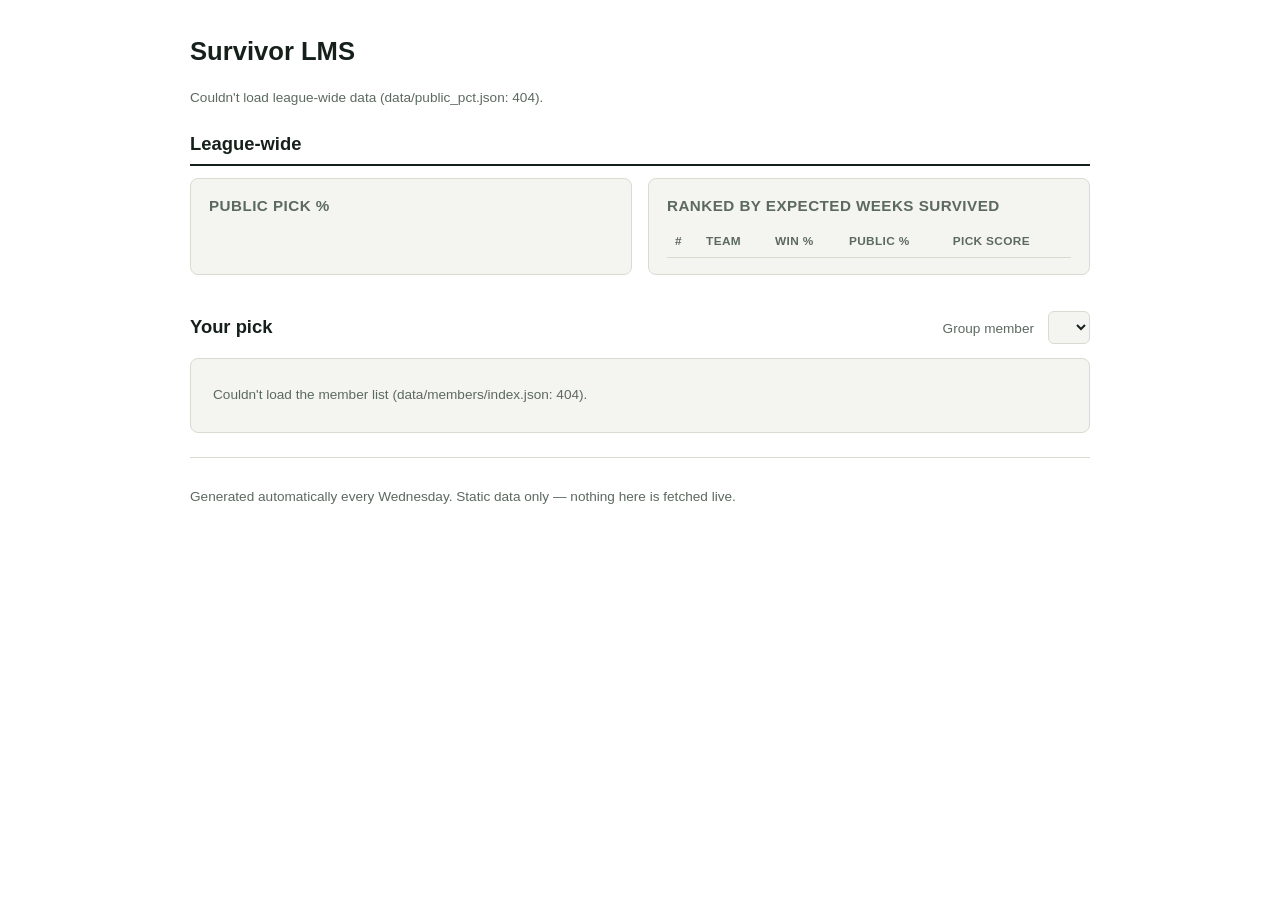
==== site/index.html @ 7f30f39b "Port LMS pipeline into its own repo with a shared static site + weekly Action Splits the LMS ("Last " ====
<!doctype html>
<html lang="en">
<head>
<meta charset="utf-8">
<meta name="viewport" content="width=device-width, initial-scale=1">
<title>Survivor LMS</title>
<link rel="stylesheet" href="style.css">
</head>
<body>
  <header class="page-header">
    <h1>Survivor LMS</h1>
    <p id="week-line" class="muted">Loading…</p>
  </header>

  <main>
    <section id="shared" aria-label="League-wide data">
      <h2>League-wide</h2>
      <div class="grid-2">
        <div class="panel">
          <h3>Public pick % <span class="muted" id="pct-source"></span></h3>
          <div id="pct-bars" class="bars"></div>
        </div>
        <div class="panel">
          <h3>Ranked by expected weeks survived</h3>
          <div class="tablewrap">
            <table id="league-table">
              <thead>
                <tr><th>#</th><th>Team</th><th>Win %</th><th>Public %</th><th>Pick score</th></tr>
              </thead>
              <tbody></tbody>
            </table>
          </div>
        </div>
      </div>
    </section>

    <section id="personal" aria-label="Personal recommendation">
      <div class="personal-head">
        <h2>Your pick</h2>
        <label for="member-select" class="muted">Group member</label>
        <select id="member-select"></select>
      </div>
      <article id="personal-md" class="markdown">
        <p class="muted">Select a name above.</p>
      </article>
    </section>
  </main>

  <footer class="page-footer">
    <p class="muted">Generated automatically every Wednesday. Static data only — nothing here is fetched live.</p>
  </footer>

  <script src="app.js"></script>
</body>
</html>
---- site/style.css ----
:root{
  color-scheme: light dark;
  --bg: #ffffff;
  --ink: #16201b;
  --ink-muted: #5c6960;
  --line: #d7dcd1;
  --surface: #f4f5f1;
  --accent: #1f6e4a;
}
@media (prefers-color-scheme: dark){
  :root{
    --bg: #10140e;
    --ink: #e8ece2;
    --ink-muted: #93a090;
    --line: #2b332a;
    --surface: #171c15;
    --accent: #4fa678;
  }
}

*{ box-sizing: border-box; }
body{
  margin: 0;
  background: var(--bg);
  color: var(--ink);
  font: 15px/1.5 -apple-system, BlinkMacSystemFont, "Segoe UI", sans-serif;
  padding: 0 20px 48px;
}
main{ max-width: 900px; margin: 0 auto; display: flex; flex-direction: column; gap: 36px; }
h1{ font-size: 1.6rem; margin: 0; }
h2{ font-size: 1.15rem; margin: 0 0 12px; border-bottom: 2px solid var(--ink); padding-bottom: 6px; }
h3{ font-size: 0.95rem; margin: 0 0 10px; color: var(--ink-muted); text-transform: uppercase; letter-spacing: .03em; }
.muted{ color: var(--ink-muted); font-size: .85rem; }

.page-header{ max-width: 900px; margin: 32px auto 8px; display: flex; flex-direction: column; gap: 4px; }
.page-footer{ max-width: 900px; margin: 24px auto 0; padding-top: 16px; border-top: 1px solid var(--line); }

.grid-2{ display: grid; grid-template-columns: 1fr 1fr; gap: 16px; }
@media (max-width: 640px){ .grid-2{ grid-template-columns: 1fr; } }

.panel{ background: var(--surface); border: 1px solid var(--line); border-radius: 8px; padding: 16px 18px; }

.bars{ display: flex; flex-direction: column; gap: 6px; }
.bar-row{ display: grid; grid-template-columns: 44px 1fr 40px; align-items: center; gap: 8px; font-size: .82rem; }
.bar-row .abbr{ font-weight: 600; font-variant-numeric: tabular-nums; }
.bar-track{ background: var(--line); border-radius: 3px; height: 10px; overflow: hidden; }
.bar-fill{ background: var(--accent); height: 100%; }
.bar-row .pct{ text-align: right; font-variant-numeric: tabular-nums; }

.tablewrap{ overflow-x: auto; }
table{ width: 100%; border-collapse: collapse; font-size: .85rem; }
th, td{ text-align: left; padding: 6px 8px; border-bottom: 1px solid var(--line); font-variant-numeric: tabular-nums; }
th{ color: var(--ink-muted); font-weight: 600; font-size: .74rem; text-transform: uppercase; letter-spacing: .03em; }

.personal-head{ display: flex; flex-wrap: wrap; align-items: baseline; gap: 10px 14px; margin-bottom: 14px; }
.personal-head h2{ border: none; margin: 0; padding: 0; flex: 1 1 auto; }
#member-select{
  font: inherit; padding: 6px 10px; border-radius: 6px; border: 1px solid var(--line);
  background: var(--surface); color: var(--ink);
}

.markdown{ background: var(--surface); border: 1px solid var(--line); border-radius: 8px; padding: 18px 22px; }
.markdown h1{ font-size: 1.25rem; }
.markdown h2{ font-size: 1.05rem; border: none; padding: 0; margin: 18px 0 8px; }
.markdown p{ margin: 8px 0; }
.markdown ul{ margin: 8px 0; padding-left: 20px; }
.markdown blockquote{
  margin: 10px 0; padding: 8px 14px; border-left: 3px solid var(--accent);
  background: var(--bg); color: var(--ink-muted); font-size: .9rem;
}
.markdown code{ background: var(--bg); border-radius: 4px; padding: 1px 5px; font-size: .88em; }
.markdown table{ margin: 10px 0; }
.markdown table th, .markdown table td{ white-space: nowrap; }
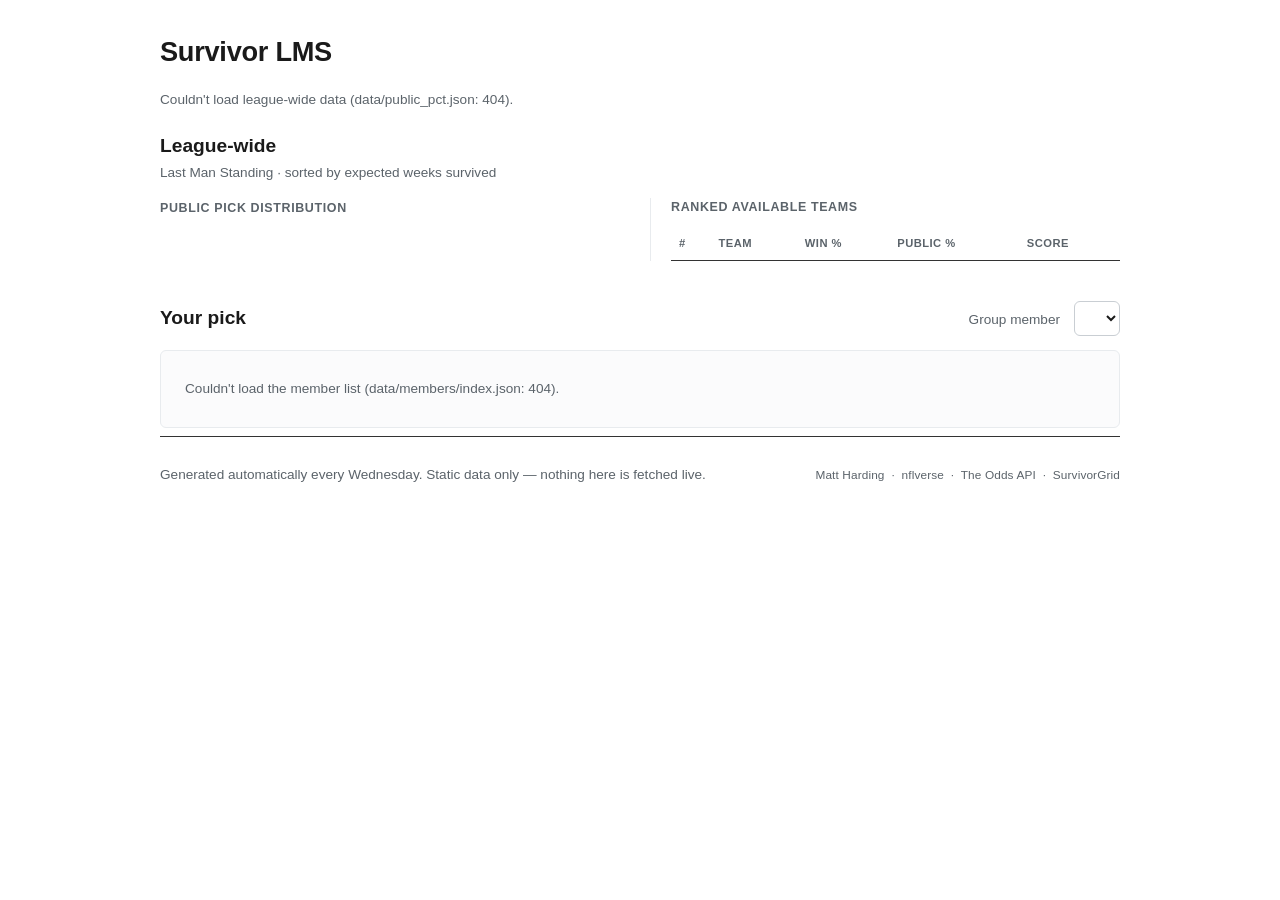
==== commit 272ca584: "Match site theme to the exported chart branding; rename Mattymo -> Matt Site now shares the same vis" ====
--- a/site/index.html
+++ b/site/index.html
@@ -15,17 +15,18 @@
   <main>
     <section id="shared" aria-label="League-wide data">
       <h2>League-wide</h2>
+      <span class="section-sub">Last Man Standing · sorted by expected weeks survived</span>
       <div class="grid-2">
         <div class="panel">
-          <h3>Public pick % <span class="muted" id="pct-source"></span></h3>
+          <h3>Public Pick Distribution <span class="muted" id="pct-source"></span></h3>
           <div id="pct-bars" class="bars"></div>
         </div>
         <div class="panel">
-          <h3>Ranked by expected weeks survived</h3>
+          <h3>Ranked Available Teams</h3>
           <div class="tablewrap">
             <table id="league-table">
               <thead>
-                <tr><th>#</th><th>Team</th><th>Win %</th><th>Public %</th><th>Pick score</th></tr>
+                <tr><th>#</th><th>Team</th><th>Win %</th><th>Public %</th><th>Score</th></tr>
               </thead>
               <tbody></tbody>
             </table>
@@ -48,6 +49,7 @@
 
   <footer class="page-footer">
     <p class="muted">Generated automatically every Wednesday. Static data only — nothing here is fetched live.</p>
+    <p class="caption">Matt Harding &nbsp;·&nbsp; nflverse &nbsp;·&nbsp; The Odds API &nbsp;·&nbsp; SurvivorGrid</p>
   </footer>
 
   <script src="app.js"></script>
--- a/site/style.css
+++ b/site/style.css
@@ -1,20 +1,39 @@
+/* Matches the branded chart PNGs the pipeline generates (survivor_core/viz.py):
+   clean white ground, bold left-aligned titles, muted grey secondary text,
+   thin light gridlines, a red->amber->green win-probability scale, team
+   brand colours as the only strong accent, and a gold highlight on the
+   recommended pick -- same "gt-table" look as the ranked_table chart. */
 :root{
   color-scheme: light dark;
   --bg: #ffffff;
-  --ink: #16201b;
-  --ink-muted: #5c6960;
-  --line: #d7dcd1;
-  --surface: #f4f5f1;
-  --accent: #1f6e4a;
+  --surface: #fbfbfc;
+  --ink: #1a1a1a;
+  --ink-muted: #5b636a;
+  --line: #e8ebee;
+  --border: #c9ced3;
+  --stripe: #f6f7f8;
+  --divider: #333333;
+  --red: #bf1029;
+  --amber: #d9a441;
+  --green: #3f8f29;
+  --rec-bg: #fff6da;
+  --rec-border: #e0b000;
 }
 @media (prefers-color-scheme: dark){
   :root{
-    --bg: #10140e;
-    --ink: #e8ece2;
-    --ink-muted: #93a090;
-    --line: #2b332a;
-    --surface: #171c15;
-    --accent: #4fa678;
+    --bg: #14171a;
+    --surface: #1a1e22;
+    --ink: #f1f2f4;
+    --ink-muted: #9aa3ab;
+    --line: #262b30;
+    --border: #3a4048;
+    --stripe: #1e2226;
+    --divider: #cfd3d6;
+    --red: #ef5b56;
+    --amber: #e8b45a;
+    --green: #5fbf62;
+    --rec-bg: #35300f;
+    --rec-border: #caa53a;
   }
 }
 
@@ -23,51 +42,75 @@
   margin: 0;
   background: var(--bg);
   color: var(--ink);
-  font: 15px/1.5 -apple-system, BlinkMacSystemFont, "Segoe UI", sans-serif;
+  font: 15px/1.5 -apple-system, BlinkMacSystemFont, "Segoe UI", Helvetica, Arial, sans-serif;
   padding: 0 20px 48px;
 }
-main{ max-width: 900px; margin: 0 auto; display: flex; flex-direction: column; gap: 36px; }
-h1{ font-size: 1.6rem; margin: 0; }
-h2{ font-size: 1.15rem; margin: 0 0 12px; border-bottom: 2px solid var(--ink); padding-bottom: 6px; }
-h3{ font-size: 0.95rem; margin: 0 0 10px; color: var(--ink-muted); text-transform: uppercase; letter-spacing: .03em; }
+main{ max-width: 960px; margin: 0 auto; display: flex; flex-direction: column; gap: 40px; }
+h1{ font-size: 1.7rem; font-weight: 800; margin: 0; letter-spacing: -.01em; }
+h2{ font-size: 1.2rem; font-weight: 800; margin: 0 0 2px; color: var(--ink); }
+h2 + .section-sub{ display: block; margin: 0 0 14px; }
+h3{
+  font-size: .78rem; margin: 0 0 12px; color: var(--ink-muted);
+  text-transform: uppercase; letter-spacing: .05em; font-weight: 700;
+}
 .muted{ color: var(--ink-muted); font-size: .85rem; }
+.section-sub{ color: var(--ink-muted); font-size: .85rem; }
 
-.page-header{ max-width: 900px; margin: 32px auto 8px; display: flex; flex-direction: column; gap: 4px; }
-.page-footer{ max-width: 900px; margin: 24px auto 0; padding-top: 16px; border-top: 1px solid var(--line); }
+.page-header{ max-width: 960px; margin: 32px auto 8px; display: flex; flex-direction: column; gap: 4px; }
+.page-footer{
+  max-width: 960px; margin: 8px auto 0; padding-top: 14px; border-top: 1px solid var(--divider);
+  display: flex; justify-content: space-between; align-items: baseline; gap: 12px; flex-wrap: wrap;
+}
+.caption{ font-size: .74rem; color: var(--ink-muted); letter-spacing: .01em; }
 
-.grid-2{ display: grid; grid-template-columns: 1fr 1fr; gap: 16px; }
+.grid-2{ display: grid; grid-template-columns: 1fr 1fr; gap: 20px; }
 @media (max-width: 640px){ .grid-2{ grid-template-columns: 1fr; } }
 
-.panel{ background: var(--surface); border: 1px solid var(--line); border-radius: 8px; padding: 16px 18px; }
+.panel{ background: var(--bg); border: none; padding: 0; }
+.panel + .panel{ border-left: 1px solid var(--line); padding-left: 20px; }
+@media (max-width: 640px){ .panel + .panel{ border-left: none; padding-left: 0; border-top: 1px solid var(--line); padding-top: 16px; } }
 
-.bars{ display: flex; flex-direction: column; gap: 6px; }
-.bar-row{ display: grid; grid-template-columns: 44px 1fr 40px; align-items: center; gap: 8px; font-size: .82rem; }
-.bar-row .abbr{ font-weight: 600; font-variant-numeric: tabular-nums; }
-.bar-track{ background: var(--line); border-radius: 3px; height: 10px; overflow: hidden; }
-.bar-fill{ background: var(--accent); height: 100%; }
-.bar-row .pct{ text-align: right; font-variant-numeric: tabular-nums; }
+.bars{ display: flex; flex-direction: column; gap: 7px; }
+.bar-row{ display: grid; grid-template-columns: 22px 38px 1fr 40px; align-items: center; gap: 8px; font-size: .82rem; }
+.bar-row .logo{ width: 20px; height: 20px; object-fit: contain; }
+.bar-row .abbr{ font-weight: 700; font-variant-numeric: tabular-nums; }
+.bar-track{ background: var(--line); border-radius: 2px; height: 11px; overflow: hidden; }
+.bar-fill{ height: 100%; opacity: .92; }
+.bar-row .pct{ text-align: right; font-variant-numeric: tabular-nums; font-weight: 600; }
 
 .tablewrap{ overflow-x: auto; }
 table{ width: 100%; border-collapse: collapse; font-size: .85rem; }
-th, td{ text-align: left; padding: 6px 8px; border-bottom: 1px solid var(--line); font-variant-numeric: tabular-nums; }
-th{ color: var(--ink-muted); font-weight: 600; font-size: .74rem; text-transform: uppercase; letter-spacing: .03em; }
+th, td{ text-align: left; padding: 7px 8px; font-variant-numeric: tabular-nums; }
+th{
+  color: var(--ink-muted); font-weight: 700; font-size: .7rem; text-transform: uppercase;
+  letter-spacing: .04em; border-bottom: 1.5px solid var(--divider); padding-bottom: 8px;
+}
+tbody tr:nth-child(even){ background: var(--stripe); }
+tbody tr.is-rec{ background: var(--rec-bg); outline: 1.5px solid var(--rec-border); outline-offset: -1.5px; }
+td.team-cell{ display: flex; align-items: center; gap: 7px; font-weight: 700; }
+td.team-cell img{ width: 18px; height: 18px; object-fit: contain; }
+td.scale-cell{ font-weight: 700; border-radius: 3px; }
 
 .personal-head{ display: flex; flex-wrap: wrap; align-items: baseline; gap: 10px 14px; margin-bottom: 14px; }
-.personal-head h2{ border: none; margin: 0; padding: 0; flex: 1 1 auto; }
+.personal-head h2{ margin: 0; flex: 1 1 auto; }
 #member-select{
-  font: inherit; padding: 6px 10px; border-radius: 6px; border: 1px solid var(--line);
-  background: var(--surface); color: var(--ink);
+  font: inherit; font-weight: 600; padding: 7px 12px; border-radius: 6px; border: 1px solid var(--border);
+  background: var(--bg); color: var(--ink);
 }
 
-.markdown{ background: var(--surface); border: 1px solid var(--line); border-radius: 8px; padding: 18px 22px; }
-.markdown h1{ font-size: 1.25rem; }
-.markdown h2{ font-size: 1.05rem; border: none; padding: 0; margin: 18px 0 8px; }
+.markdown{ background: var(--surface); border: 1px solid var(--line); border-radius: 6px; padding: 20px 24px; }
+.markdown h1{ font-size: 1.3rem; font-weight: 800; }
+.markdown h2, .markdown h3{
+  font-size: 1rem; text-transform: none; letter-spacing: 0; font-weight: 800; color: var(--ink);
+  margin: 18px 0 8px; padding: 0;
+}
 .markdown p{ margin: 8px 0; }
 .markdown ul{ margin: 8px 0; padding-left: 20px; }
 .markdown blockquote{
-  margin: 10px 0; padding: 8px 14px; border-left: 3px solid var(--accent);
+  margin: 10px 0; padding: 8px 14px; border-left: 3px solid var(--amber);
   background: var(--bg); color: var(--ink-muted); font-size: .9rem;
 }
-.markdown code{ background: var(--bg); border-radius: 4px; padding: 1px 5px; font-size: .88em; }
+.markdown code{ background: var(--bg); border: 1px solid var(--line); border-radius: 4px; padding: 1px 5px; font-size: .85em; }
 .markdown table{ margin: 10px 0; }
-.markdown table th, .markdown table td{ white-space: nowrap; }
+.markdown table th{ border-bottom: 1.5px solid var(--divider); }
+.markdown table td{ border-bottom: 1px solid var(--line); white-space: nowrap; }
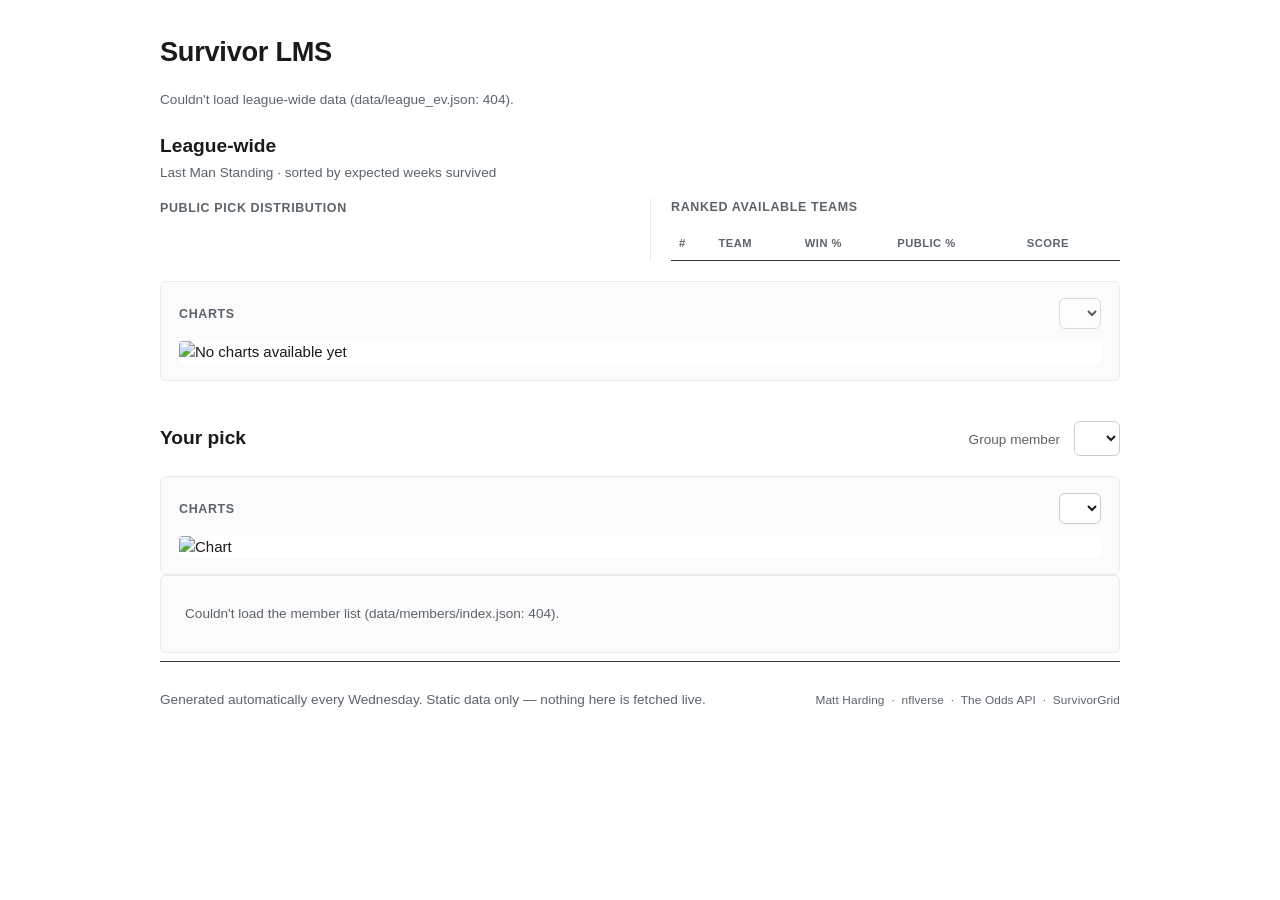
==== commit 12f1ae8c: "Publish the real branded charts to the site; fix pick% bars; add teams-remaining Four fixes from fee" ====
--- a/site/index.html
+++ b/site/index.html
@@ -33,6 +33,14 @@
           </div>
         </div>
       </div>
+
+      <div class="chart-viewer">
+        <div class="chart-viewer-head">
+          <h3>Charts</h3>
+          <select id="shared-chart-select"></select>
+        </div>
+        <img id="shared-chart-img" alt="Chart" loading="lazy">
+      </div>
     </section>
 
     <section id="personal" aria-label="Personal recommendation">
@@ -41,6 +49,15 @@
         <label for="member-select" class="muted">Group member</label>
         <select id="member-select"></select>
       </div>
+
+      <div class="chart-viewer">
+        <div class="chart-viewer-head">
+          <h3>Charts</h3>
+          <select id="personal-chart-select"></select>
+        </div>
+        <img id="personal-chart-img" alt="Chart" loading="lazy">
+      </div>
+
       <article id="personal-md" class="markdown">
         <p class="muted">Select a name above.</p>
       </article>
--- a/site/style.css
+++ b/site/style.css
@@ -75,7 +75,7 @@
 .bar-row .logo{ width: 20px; height: 20px; object-fit: contain; }
 .bar-row .abbr{ font-weight: 700; font-variant-numeric: tabular-nums; }
 .bar-track{ background: var(--line); border-radius: 2px; height: 11px; overflow: hidden; }
-.bar-fill{ height: 100%; opacity: .92; }
+.bar-fill{ display: block; height: 100%; opacity: .92; } /* span is inline by default -- width is a no-op without this */
 .bar-row .pct{ text-align: right; font-variant-numeric: tabular-nums; font-weight: 600; }
 
 .tablewrap{ overflow-x: auto; }
@@ -90,6 +90,18 @@
 td.team-cell{ display: flex; align-items: center; gap: 7px; font-weight: 700; }
 td.team-cell img{ width: 18px; height: 18px; object-fit: contain; }
 td.scale-cell{ font-weight: 700; border-radius: 3px; }
+
+.chart-viewer{
+  margin-top: 20px; background: var(--surface); border: 1px solid var(--line);
+  border-radius: 6px; padding: 16px 18px;
+}
+.chart-viewer-head{ display: flex; align-items: baseline; justify-content: space-between; gap: 12px; margin-bottom: 12px; }
+.chart-viewer-head h3{ margin: 0; }
+.chart-viewer select{
+  font: inherit; font-weight: 600; font-size: .82rem; padding: 6px 10px; border-radius: 6px;
+  border: 1px solid var(--border); background: var(--bg); color: var(--ink);
+}
+.chart-viewer img{ display: block; width: 100%; height: auto; border-radius: 4px; background: #fff; }
 
 .personal-head{ display: flex; flex-wrap: wrap; align-items: baseline; gap: 10px 14px; margin-bottom: 14px; }
 .personal-head h2{ margin: 0; flex: 1 1 auto; }
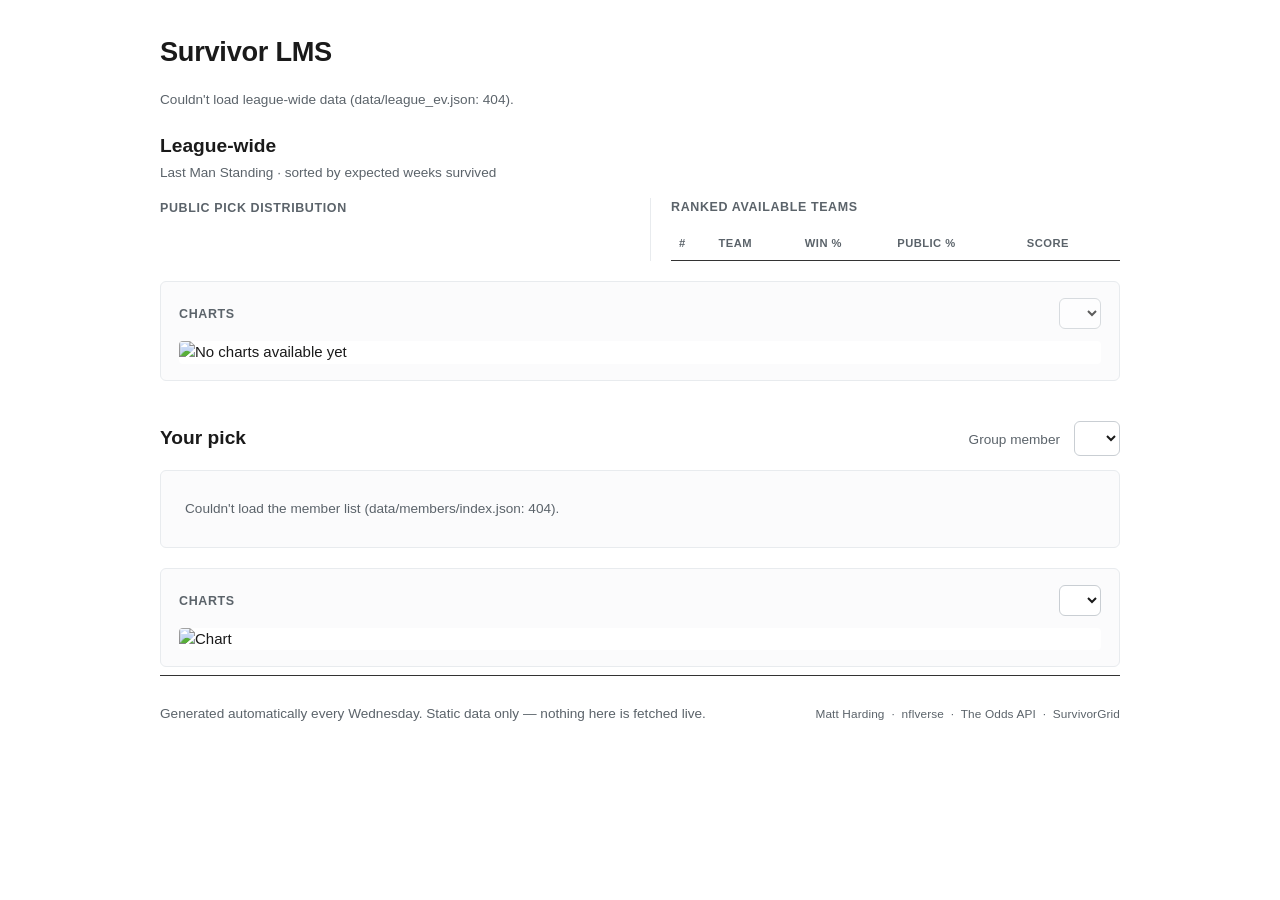
==== commit c5d32e48: "Move personal charts to bottom, drop dark mode, match ranked-table styling Three fixes from feedback" ====
--- a/site/index.html
+++ b/site/index.html
@@ -50,6 +50,12 @@
         <select id="member-select"></select>
       </div>
 
+      <article id="personal-md" class="markdown">
+        <p class="muted">Select a name above.</p>
+      </article>
+
+      <div id="personal-table-wrap" class="table-panel"></div>
+
       <div class="chart-viewer">
         <div class="chart-viewer-head">
           <h3>Charts</h3>
@@ -57,10 +63,6 @@
         </div>
         <img id="personal-chart-img" alt="Chart" loading="lazy">
       </div>
-
-      <article id="personal-md" class="markdown">
-        <p class="muted">Select a name above.</p>
-      </article>
     </section>
   </main>
 
--- a/site/style.css
+++ b/site/style.css
@@ -4,7 +4,7 @@
    brand colours as the only strong accent, and a gold highlight on the
    recommended pick -- same "gt-table" look as the ranked_table chart. */
 :root{
-  color-scheme: light dark;
+  color-scheme: light;
   --bg: #ffffff;
   --surface: #fbfbfc;
   --ink: #1a1a1a;
@@ -18,23 +18,6 @@
   --green: #3f8f29;
   --rec-bg: #fff6da;
   --rec-border: #e0b000;
-}
-@media (prefers-color-scheme: dark){
-  :root{
-    --bg: #14171a;
-    --surface: #1a1e22;
-    --ink: #f1f2f4;
-    --ink-muted: #9aa3ab;
-    --line: #262b30;
-    --border: #3a4048;
-    --stripe: #1e2226;
-    --divider: #cfd3d6;
-    --red: #ef5b56;
-    --amber: #e8b45a;
-    --green: #5fbf62;
-    --rec-bg: #35300f;
-    --rec-border: #caa53a;
-  }
 }
 
 *{ box-sizing: border-box; }
@@ -90,6 +73,13 @@
 td.team-cell{ display: flex; align-items: center; gap: 7px; font-weight: 700; }
 td.team-cell img{ width: 18px; height: 18px; object-fit: contain; }
 td.scale-cell{ font-weight: 700; border-radius: 3px; }
+td.plan-cell{ font-family: ui-monospace, "SFMono-Regular", Consolas, monospace; font-size: .76rem; color: var(--ink-muted); white-space: nowrap; }
+
+.table-panel{
+  margin-top: 20px; background: var(--surface); border: 1px solid var(--line);
+  border-radius: 6px; padding: 16px 18px;
+}
+.table-panel:empty{ display: none; }
 
 .chart-viewer{
   margin-top: 20px; background: var(--surface); border: 1px solid var(--line);
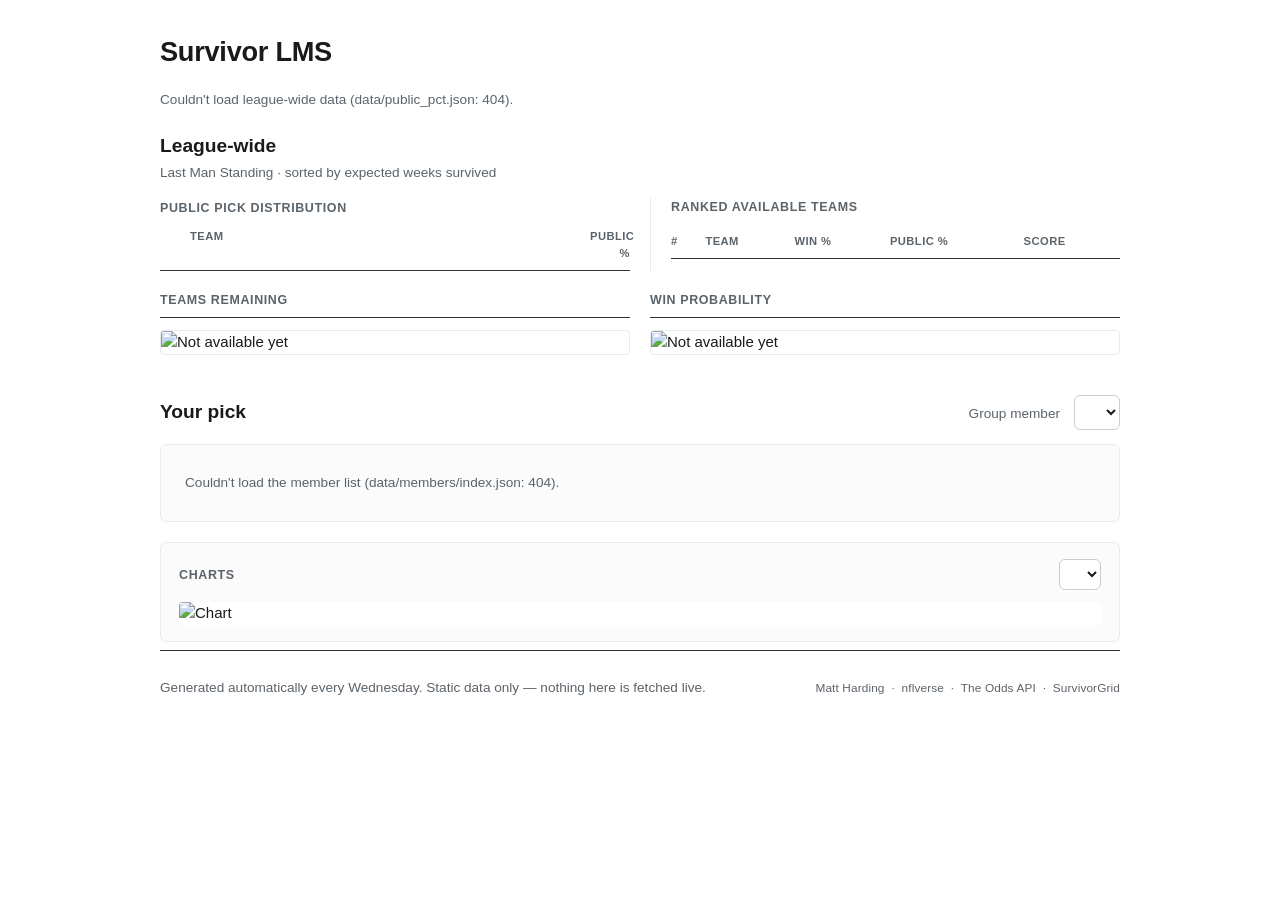
==== commit 22aff943: "Align League-wide panels row-for-row; fixed teams-remaining/win-prob pair - The pick-distribution ba" ====
--- a/site/index.html
+++ b/site/index.html
@@ -19,6 +19,7 @@
       <div class="grid-2">
         <div class="panel">
           <h3>Public Pick Distribution <span class="muted" id="pct-source"></span></h3>
+          <div class="col-labels"><span></span><span>Team</span><span></span><span class="r">Public %</span></div>
           <div id="pct-bars" class="bars"></div>
         </div>
         <div class="panel">
@@ -34,12 +35,15 @@
         </div>
       </div>
 
-      <div class="chart-viewer">
-        <div class="chart-viewer-head">
-          <h3>Charts</h3>
-          <select id="shared-chart-select"></select>
+      <div class="grid-2 chart-pair">
+        <div class="chart-pane">
+          <h3>Teams Remaining</h3>
+          <img id="chart-teams-remaining" alt="Teams remaining chart" loading="lazy">
         </div>
-        <img id="shared-chart-img" alt="Chart" loading="lazy">
+        <div class="chart-pane">
+          <h3>Win Probability</h3>
+          <img id="chart-win-probability" alt="Win probability chart" loading="lazy">
+        </div>
       </div>
     </section>
 
--- a/site/style.css
+++ b/site/style.css
@@ -53,9 +53,23 @@
 .panel + .panel{ border-left: 1px solid var(--line); padding-left: 20px; }
 @media (max-width: 640px){ .panel + .panel{ border-left: none; padding-left: 0; border-top: 1px solid var(--line); padding-top: 16px; } }
 
-.bars{ display: flex; flex-direction: column; gap: 7px; }
-.bar-row{ display: grid; grid-template-columns: 22px 38px 1fr 40px; align-items: center; gap: 8px; font-size: .82rem; }
-.bar-row .logo{ width: 20px; height: 20px; object-fit: contain; }
+/* Both League-wide panels get the same two-line header (title, then a
+   column-label row) so their N-th data row lands at the same Y in both --
+   the bars panel previously had only a title, one header line short of the
+   table, so every row below it crept out of alignment with its table row. */
+.panel h3{ margin: 0 0 10px; }
+.col-labels{
+  display: grid; grid-template-columns: 22px 38px 1fr 40px; gap: 8px;
+  padding-bottom: 8px; border-bottom: 1.5px solid var(--divider);
+  color: var(--ink-muted); font-weight: 700; font-size: .7rem; text-transform: uppercase; letter-spacing: .04em;
+}
+.col-labels .r{ text-align: right; }
+.bars{ display: flex; flex-direction: column; }
+.bar-row{
+  display: grid; grid-template-columns: 22px 38px 1fr 40px; align-items: center; gap: 8px;
+  font-size: .85rem; padding: 7px 0;
+}
+.bar-row .logo{ width: 18px; height: 18px; object-fit: contain; }
 .bar-row .abbr{ font-weight: 700; font-variant-numeric: tabular-nums; }
 .bar-track{ background: var(--line); border-radius: 2px; height: 11px; overflow: hidden; }
 .bar-fill{ display: block; height: 100%; opacity: .92; } /* span is inline by default -- width is a no-op without this */
@@ -68,6 +82,7 @@
   color: var(--ink-muted); font-weight: 700; font-size: .7rem; text-transform: uppercase;
   letter-spacing: .04em; border-bottom: 1.5px solid var(--divider); padding-bottom: 8px;
 }
+#league-table td:first-child, #league-table th:first-child{ padding-left: 0; }
 tbody tr:nth-child(even){ background: var(--stripe); }
 tbody tr.is-rec{ background: var(--rec-bg); outline: 1.5px solid var(--rec-border); outline-offset: -1.5px; }
 td.team-cell{ display: flex; align-items: center; gap: 7px; font-weight: 700; }
@@ -80,6 +95,10 @@
   border-radius: 6px; padding: 16px 18px;
 }
 .table-panel:empty{ display: none; }
+
+.chart-pair{ margin-top: 20px; }
+.chart-pane h3{ padding-bottom: 8px; border-bottom: 1.5px solid var(--divider); }
+.chart-pane img{ display: block; width: 100%; height: auto; border-radius: 4px; background: #fff; border: 1px solid var(--line); }
 
 .chart-viewer{
   margin-top: 20px; background: var(--surface); border: 1px solid var(--line);
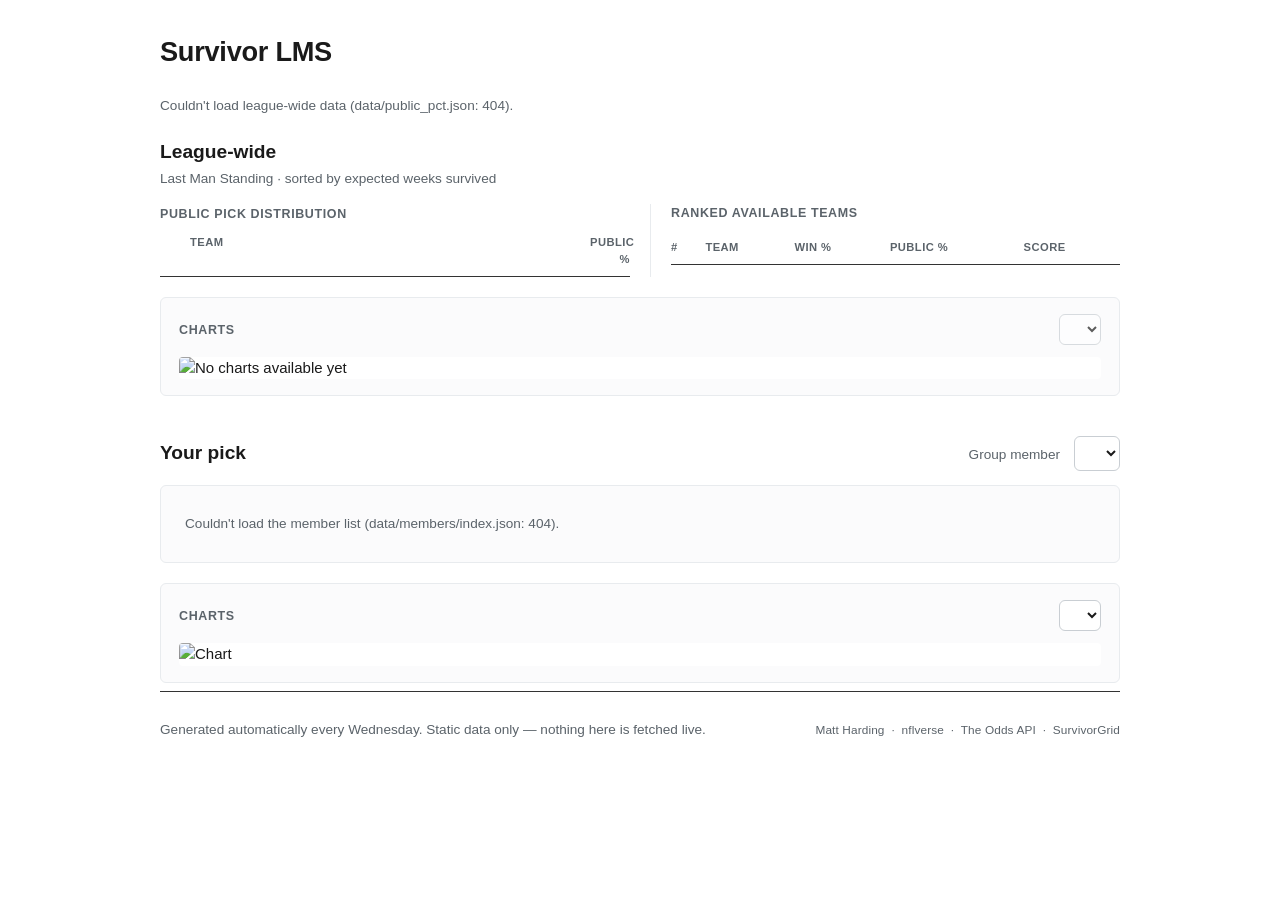
==== commit 357a3e6a: "Revert League-wide charts to a dropdown (teams remaining default); show pool size at top Side-by-sid" ====
--- a/site/index.html
+++ b/site/index.html
@@ -9,6 +9,7 @@
 <body>
   <header class="page-header">
     <h1>Survivor LMS</h1>
+    <p id="pool-size" class="pool-size"></p>
     <p id="week-line" class="muted">Loading…</p>
   </header>
 
@@ -35,15 +36,12 @@
         </div>
       </div>
 
-      <div class="grid-2 chart-pair">
-        <div class="chart-pane">
-          <h3>Teams Remaining</h3>
-          <img id="chart-teams-remaining" alt="Teams remaining chart" loading="lazy">
+      <div class="chart-viewer">
+        <div class="chart-viewer-head">
+          <h3>Charts</h3>
+          <select id="shared-chart-select"></select>
         </div>
-        <div class="chart-pane">
-          <h3>Win Probability</h3>
-          <img id="chart-win-probability" alt="Win probability chart" loading="lazy">
-        </div>
+        <img id="shared-chart-img" alt="Chart" loading="lazy">
       </div>
     </section>
 
--- a/site/style.css
+++ b/site/style.css
@@ -45,6 +45,7 @@
   display: flex; justify-content: space-between; align-items: baseline; gap: 12px; flex-wrap: wrap;
 }
 .caption{ font-size: .74rem; color: var(--ink-muted); letter-spacing: .01em; }
+.pool-size{ margin: 2px 0 0; font-size: 1rem; font-weight: 700; color: var(--ink); }
 
 .grid-2{ display: grid; grid-template-columns: 1fr 1fr; gap: 20px; }
 @media (max-width: 640px){ .grid-2{ grid-template-columns: 1fr; } }
@@ -96,10 +97,6 @@
 }
 .table-panel:empty{ display: none; }
 
-.chart-pair{ margin-top: 20px; }
-.chart-pane h3{ padding-bottom: 8px; border-bottom: 1.5px solid var(--divider); }
-.chart-pane img{ display: block; width: 100%; height: auto; border-radius: 4px; background: #fff; border: 1px solid var(--line); }
-
 .chart-viewer{
   margin-top: 20px; background: var(--surface); border: 1px solid var(--line);
   border-radius: 6px; padding: 16px 18px;
